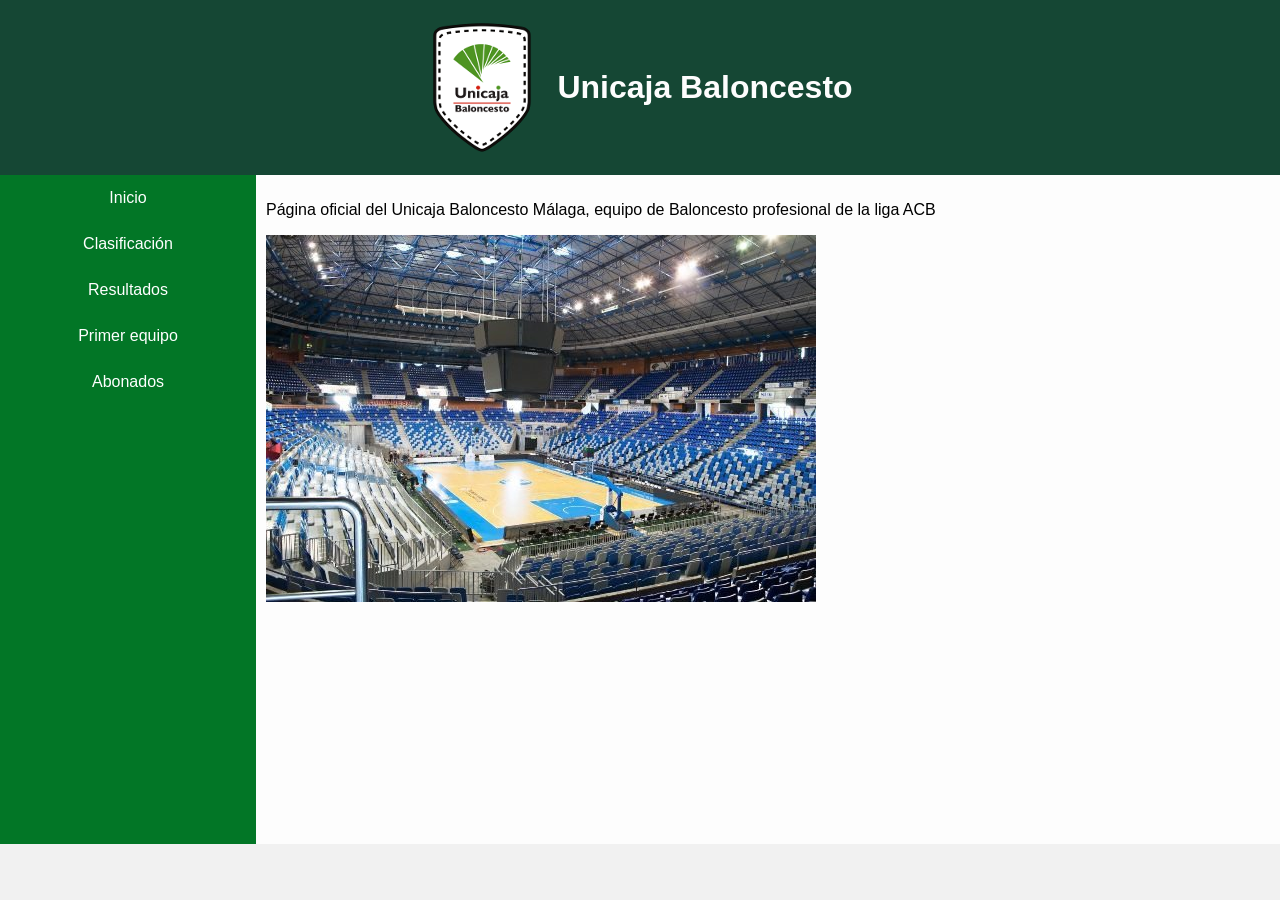
==== index.html @ 716cfdd3 "Estado inicial del proyecto" ====
<!DOCTYPE html>
<html>
<head>
    <link rel="stylesheet" href="style.css">
    <title>Unicaja Baloncesto</title>
    <meta charset="utf-8">
    <meta name="viewport" content="width=device-width, initial-scale=1">
</head>
<body>
    <div class="header">
        <img src="imagenes/logo.png">
        <h1>Unicaja Baloncesto</h1>
    </div>

    <div class="row">
        <div class="column side">
            <a href="#">Inicio</a>
            <a href="#">Clasificación</a>
            <a href="#">Resultados</a>
            <a href="#">Primer equipo</a>
            <a href="#">Abonados</a>
        </div>
        <div class="column middle" >
                <p>Página oficial del Unicaja Baloncesto Málaga, equipo de Baloncesto profesional de la liga ACB</p>  
                <img src="imagenes/carpena.jpg">
        </div> 
    </div>
    
   
    <div class="footer">
        <p></p>
    </div>
</body>
</html>
---- style.css ----
*{
   box-sizing: border-box;
   
}

body{
    background-color: #fdfdfd;
    margin:0;
    font-family: Helvetica, Arial, sans-serif;
    min-height: 100vh;      
    display: flex;          
    flex-direction: column; 
}

.header{
    background-color: #154734 !important;
    color: #fdfdfd;
    padding: 20px;
    display: flex;
    justify-content: center;
    align-items: center;
    gap: 20px;
   
}

.header h1{
    margin: 0;
    font-size: 2em;
}

.column.side {
    width: 20%;
    overflow: hidden;
    background-color: #027626;
}

.column.middle {
    width: 80%;
    padding: 10px;
}

.column.side a{
    
    display: block;
    color: white;
    text-align: center;
    text-decoration: none;
    padding: 14px 18px;
}

.column.side a:hover{
    background-color: white;
    color: black;
}

.row {
   
    flex: 1; 
    display: flex;
}



.footer{
    
    background-color: #f1f1f1;
    padding: 20px;
    text-align: center;
}

/* Responsive layout - makes the three columns stack on top of each other instead of next to each other */
@media (max-width: 600px) {
    .column.side, .column.middle {
      width: 100%;
    }
  }
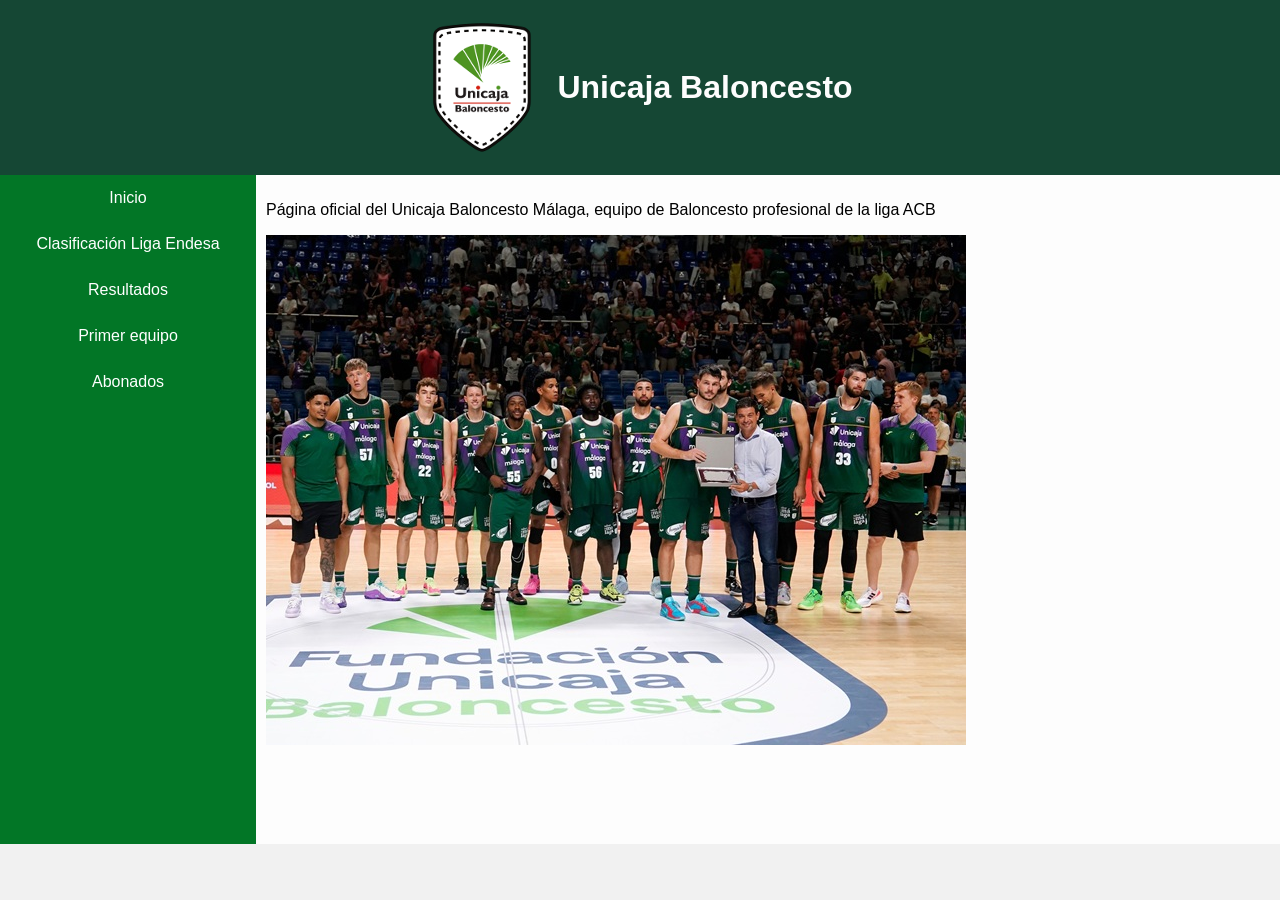
==== commit 468d36a9: "Cambio de imagen y de texto" ====
--- a/index.html
+++ b/index.html
@@ -15,14 +15,14 @@
     <div class="row">
         <div class="column side">
             <a href="#">Inicio</a>
-            <a href="#">Clasificación</a>
+            <a href="#">Clasificación Liga Endesa</a>
             <a href="#">Resultados</a>
             <a href="#">Primer equipo</a>
             <a href="#">Abonados</a>
         </div>
         <div class="column middle" >
                 <p>Página oficial del Unicaja Baloncesto Málaga, equipo de Baloncesto profesional de la liga ACB</p>  
-                <img src="imagenes/carpena.jpg">
+                <img src="imagenes/plantilla.jpg">
         </div> 
     </div>
     
@@ -31,4 +31,4 @@
         <p></p>
     </div>
 </body>
-</html>+</html>
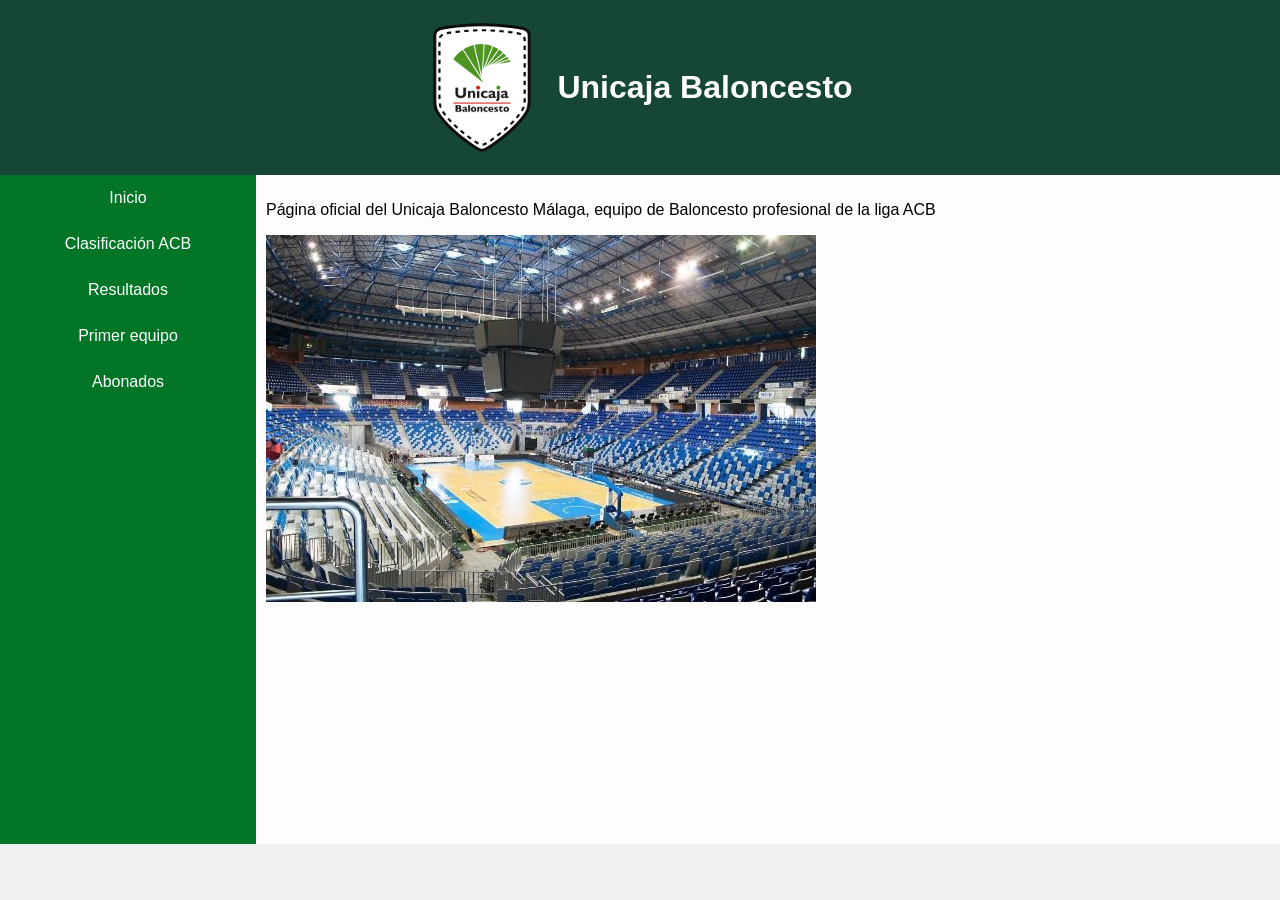
==== commit 0c5bf9bf: "Corrección titulo" ====
--- a/index.html
+++ b/index.html
@@ -15,14 +15,14 @@
     <div class="row">
         <div class="column side">
             <a href="#">Inicio</a>
-            <a href="#">Clasificación Liga Endesa</a>
+            <a href="#">Clasificación ACB</a>
             <a href="#">Resultados</a>
             <a href="#">Primer equipo</a>
             <a href="#">Abonados</a>
         </div>
         <div class="column middle" >
                 <p>Página oficial del Unicaja Baloncesto Málaga, equipo de Baloncesto profesional de la liga ACB</p>  
-                <img src="imagenes/plantilla.jpg">
+                <img src="imagenes/carpena.jpg">
         </div> 
     </div>
     
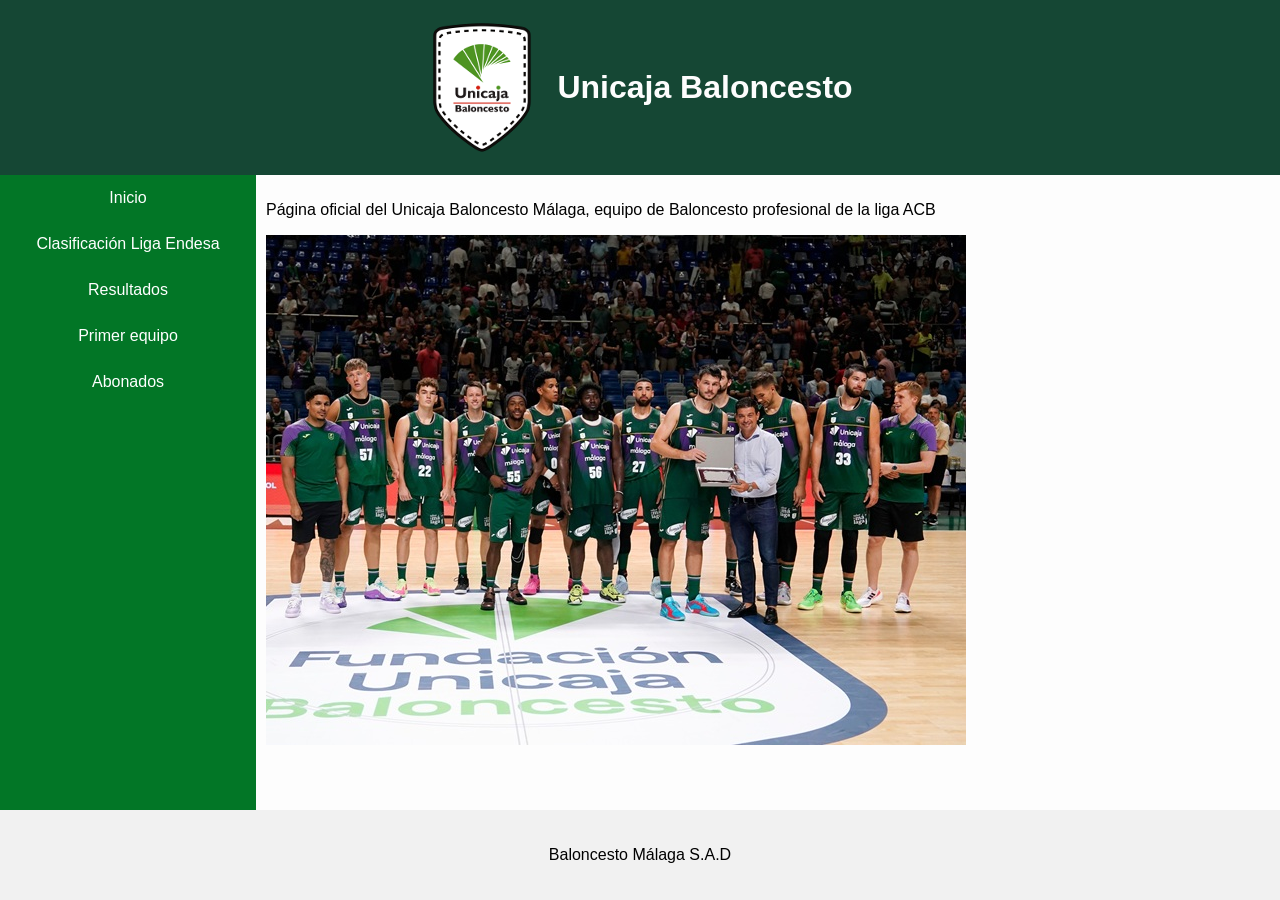
==== commit 6de0c201: "V2.0 terminada" ====
--- a/index.html
+++ b/index.html
@@ -15,20 +15,20 @@
     <div class="row">
         <div class="column side">
             <a href="#">Inicio</a>
-            <a href="#">Clasificación ACB</a>
+            <a href="#">Clasificación Liga Endesa</a>
             <a href="#">Resultados</a>
             <a href="#">Primer equipo</a>
             <a href="#">Abonados</a>
         </div>
         <div class="column middle" >
                 <p>Página oficial del Unicaja Baloncesto Málaga, equipo de Baloncesto profesional de la liga ACB</p>  
-                <img src="imagenes/carpena.jpg">
+                <img src="imagenes/plantilla.jpg">
         </div> 
     </div>
     
    
     <div class="footer">
-        <p></p>
+        <p>Baloncesto Málaga S.A.D</p>
     </div>
 </body>
 </html>
